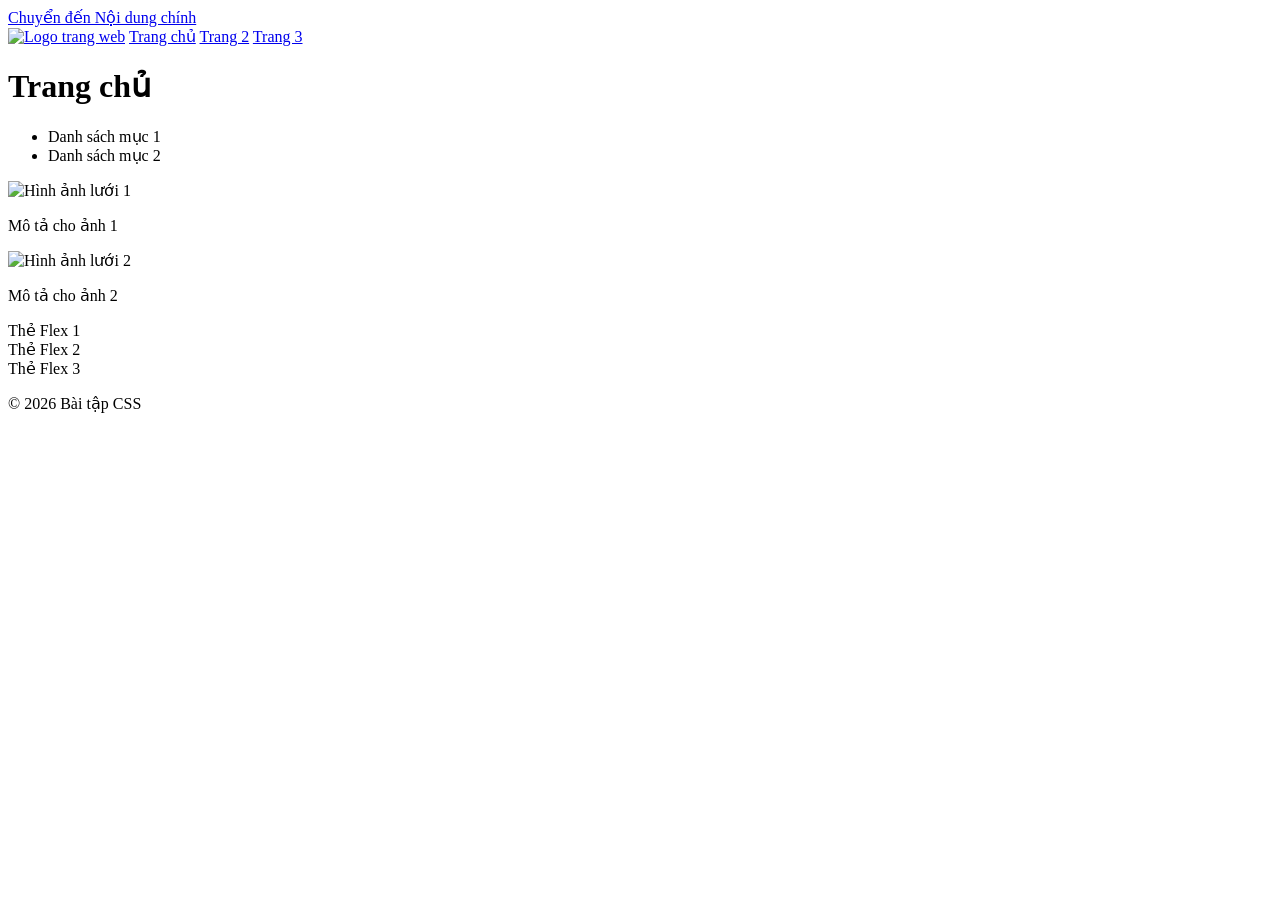
==== index.html @ ed0378af "Create index.html" ====
<!DOCTYPE html>
<html lang="vi">
<head>
  <meta charset="UTF-8">
  <meta name="viewport" content="width=device-width, initial-scale=1.0">
  <title>Trang chủ - Bài tập 2</title>
  <link rel="stylesheet" href="css/style.css">
</head>
<body>

  <a href="#main-content" class="skip-link">Chuyển đến Nội dung chính</a>

  <header>
    <nav>
      <a href="index.html"><img src="https://via.placeholder.com/100" alt="Logo trang web"></a>
      <a href="index.html">Trang chủ</a>
      <a href="page2.html">Trang 2</a>
      <a href="page3.html">Trang 3</a>
    </nav>
  </header>

  <main id="main-content">
    <h1>Trang chủ</h1>

    <ul>
      <li>Danh sách mục 1</li>
      <li>Danh sách mục 2</li>
    </ul>

    <section class="grid">
      <div class="grid-item">
        <img src="https://via.placeholder.com/300" alt="Hình ảnh lưới 1">
        <p>Mô tả cho ảnh 1</p>
      </div>
      <div class="grid-item">
        <img src="https://via.placeholder.com/300" alt="Hình ảnh lưới 2">
        <p>Mô tả cho ảnh 2</p>
      </div>
    </section>

    <section class="flex">
      <div class="flex-item">Thẻ Flex 1</div>
      <div class="flex-item">Thẻ Flex 2</div>
      <div class="flex-item">Thẻ Flex 3</div>
    </section>
  </main>

  <footer>
    <p>&copy; 2026 Bài tập CSS</p>
  </footer>

</body>
</html>
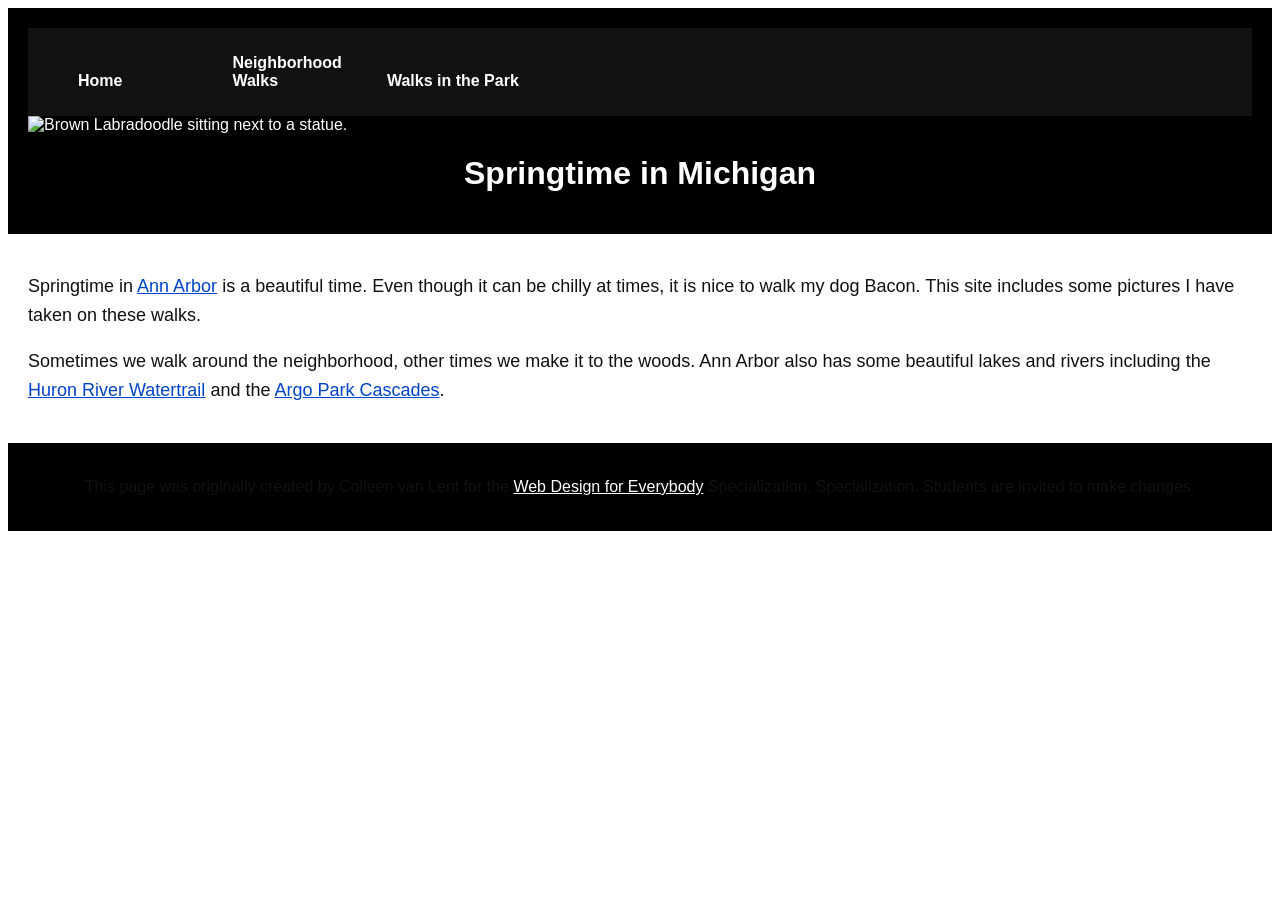
==== commit 85b487da: "Update index.html" ====
--- a/index.html
+++ b/index.html
@@ -1,53 +1,48 @@
 <!DOCTYPE html>
-<html lang="vi">
+<html lang="en">
+
 <head>
-  <meta charset="UTF-8">
-  <meta name="viewport" content="width=device-width, initial-scale=1.0">
-  <title>Trang chủ - Bài tập 2</title>
+  <meta charset="utf-8">
+  <meta name="viewport" content="width=device-width">
+  <title>Springtime In Michigan</title>
+  <!-- You will need to link to the CSS file -->
   <link rel="stylesheet" href="css/style.css">
 </head>
+
 <body>
+    <a class="skip-link" href="#main-content">
+        Skip to Main Content
+    </a>
 
-  <a href="#main-content" class="skip-link">Chuyển đến Nội dung chính</a>
+    <header>
+    <nav>
+      <ul>
+        <li><a href="index.html">Home</a></li>
+        <li><a href="neighborhood.html">Neighborhood Walks</a></li>
+        <li><a href="parks.html">Walks in the Park</a></li>
+      </ul>
+    </nav>
+    <img src="images/BaconGallupPark.jpg" width="200" alt="Brown Labradoodle sitting next to a statue.">
+    <h1>Springtime in Michigan</h1>
+  </header>
+ <main id="main-content">
+    <p>Springtime in <a href="https://www.michigan.org/city/ann-arbor">Ann Arbor</a> is a beautiful time. Even though
+      it can be chilly at times, it is nice to walk my dog Bacon. This site includes some pictures I have taken on
+      these walks. </p>
 
-  <header>
-    <nav>
-      <a href="index.html"><img src="https://via.placeholder.com/100" alt="Logo trang web"></a>
-      <a href="index.html">Trang chủ</a>
-      <a href="page2.html">Trang 2</a>
-      <a href="page3.html">Trang 3</a>
-    </nav>
-  </header>
+    <p>Sometimes we walk around the neighborhood, other times we make it to the woods. Ann Arbor also has some
+      beautiful lakes and rivers including the <a
+        href="https://www.annarbor.org/things-to-do/recreation-outdoors/huron-river/">Huron River Watertrail</a> and
+      the <a href="https://www.a2gov.org/departments/Parks-Recreation/parks-places/argo/pages/default.aspx">Argo Park
+        Cascades</a>.</p>
 
-  <main id="main-content">
-    <h1>Trang chủ</h1>
-
-    <ul>
-      <li>Danh sách mục 1</li>
-      <li>Danh sách mục 2</li>
-    </ul>
-
-    <section class="grid">
-      <div class="grid-item">
-        <img src="https://via.placeholder.com/300" alt="Hình ảnh lưới 1">
-        <p>Mô tả cho ảnh 1</p>
-      </div>
-      <div class="grid-item">
-        <img src="https://via.placeholder.com/300" alt="Hình ảnh lưới 2">
-        <p>Mô tả cho ảnh 2</p>
-      </div>
-    </section>
-
-    <section class="flex">
-      <div class="flex-item">Thẻ Flex 1</div>
-      <div class="flex-item">Thẻ Flex 2</div>
-      <div class="flex-item">Thẻ Flex 3</div>
-    </section>
   </main>
-
   <footer>
-    <p>&copy; 2026 Bài tập CSS</p>
+    <p>This page was originally created by Colleen van Lent for the <a
+        href="https://www.coursera.org/specializations/web-design"> Web Design for Everybody</a> Specialization.
+      Specialization. Students are invited to make changes.</p>
   </footer>
 
 </body>
+
 </html>
--- a/css/style.css
+++ b/css/style.css
@@ -0,0 +1,125 @@
+/* 3. Thẻ body: chỉnh font-family và font-size */
+body {
+    font-family: Arial, sans-serif;
+    font-size: 16px;
+    background-color: #ffffff;
+    color: #111111;
+}
+
+/* 4. Thẻ header: chỉnh background-color */
+header {
+    background-color: #000000;
+    color: #ffffff;
+    padding: 20px;
+}
+
+/* 5. Thẻ nav: chỉnh background-color */
+nav {
+    background-color: #111111;
+    padding: 10px;
+}
+
+/* Đổi màu link trong nav sang trắng để tương phản chuẩn 100% */
+nav a {
+    color: #ffffff;
+    text-decoration: none;
+    font-weight: bold;
+}
+
+/* 6. Thẻ main: chỉnh background-color và font-size */
+main {
+    background-color: #ffffff;
+    color: #111111;
+    font-size: 18px;
+    padding: 20px;
+}
+
+/* 7. Thẻ footer: chỉnh background-color */
+footer {
+    background-color: #000000;
+    color: #ffffff;
+    text-align: center;
+    padding: 15px;
+}
+
+/* 8. Thẻ li: chỉnh display và width */
+li {
+    display: inline-block;
+    width: 150px;
+}
+
+/* 9. Thẻ h1: chỉnh text-align, font-family và color */
+h1 {
+    text-align: center;
+    font-family: Arial, sans-serif;
+    color: #ffffff;
+}
+
+/* 10. Thẻ p: chỉnh line-height */
+p {
+    line-height: 1.6;
+    color: #111111;
+}
+
+/* Màu chữ cho các liên kết trong phần main */
+main a {
+    color: #0044cc;
+    text-decoration: underline;
+}
+nav a, nav a:visited, nav a:active {
+    color: #ffffff !important;
+    text-decoration: none;
+    font-weight: bold;
+}
+/* Đổi màu chữ link ở footer sang màu trắng sáng */
+footer a, footer a:visited, footer a:active {
+    color: #ffffff !important;
+    text-decoration: underline;
+} 
+
+/* Skip to Main Content */
+.skip-link {
+    position: absolute;
+    top: -40px;
+    left: 0;
+    background: #000;
+    color: #fff;
+    padding: 8px;
+    z-index: 100;
+}
+
+.skip-link:focus {
+    top: 0;
+}
+
+/* Navigation list */
+nav ul {
+    display: inline-block;
+    width: 80%;
+}
+
+/* Images inside navigation */
+nav img {
+    width: 10%;
+}
+
+/* Grid layout */
+.grid {
+    display: grid;
+    grid-template-columns: 40% 40%;
+    justify-content: space-around;
+    align-items: start;
+    row-gap: 20px;
+}
+
+/* Images inside grid */
+.grid img {
+    width: 100%;
+}
+
+/* Flex layout */
+.flex {
+    display: flex;
+    flex-wrap: wrap;
+    justify-content: space-around;
+}
